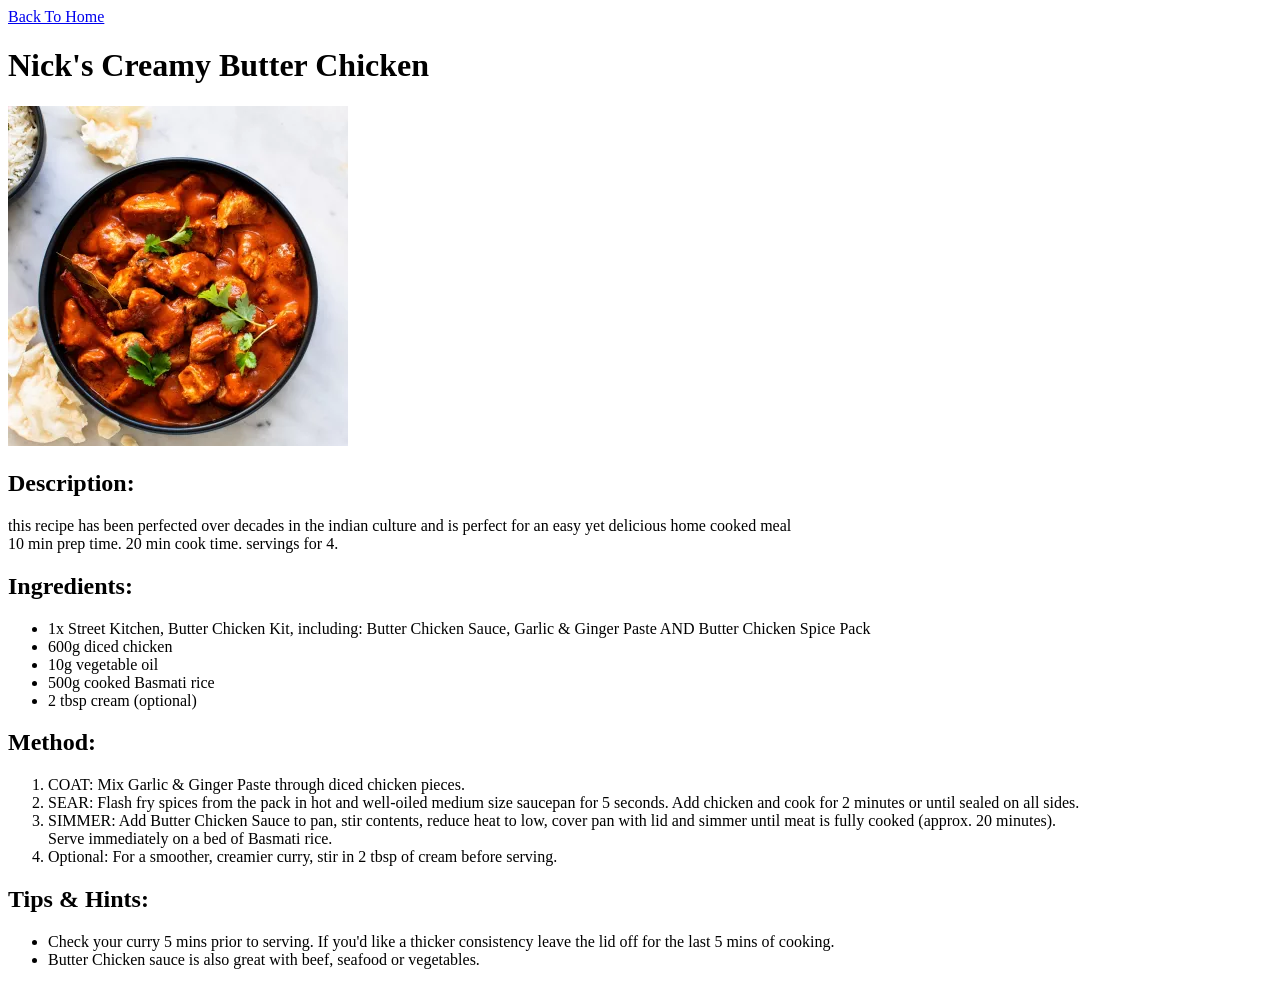
==== recipes/butter_chicken.html @ 17ef92b2 "Added recipes and home page index" ====
<!DOCTYPE html>
<html lang="en">

<head>
    <meta charset="UTF-8">
    <meta name="viewport" content="width=device-width, initial-scale=1.0">
    <title>Nick's Butter Chicken</title>
</head>

<body>
    <a href="../index.html">Back To Home</a>
    <h1>Nick's Creamy Butter Chicken</h1>
    <img src="../images/Butter_Chicken.jpg">
    <h2>Description:</h2>
    <p>this recipe has been perfected over decades in the indian culture and is perfect for an easy yet delicious home
        cooked meal<br> 10 min prep time. 20 min cook time. servings for 4.</p>
    <h2>Ingredients:</h2>
    <ul>
        <li>1x Street Kitchen, Butter Chicken Kit, including: Butter Chicken Sauce, Garlic & Ginger Paste AND Butter
            Chicken Spice Pack</li>
        <li>600g diced chicken</li>
        <li>10g vegetable oil</li>
        <li>500g cooked Basmati rice</li>
        <li>2 tbsp cream (optional)</li>
    </ul>
    <h2>Method:</h2>
    <ol>
        <li>COAT: Mix Garlic & Ginger Paste through diced chicken pieces.</li>
        <li>SEAR: Flash fry spices from the pack in hot and well-oiled medium size saucepan for 5 seconds. Add chicken
            and cook for 2 minutes or until sealed on all sides.</li>
        <li>SIMMER: Add Butter Chicken Sauce to pan, stir contents, reduce heat to low, cover pan with lid and simmer
            until meat is fully cooked (approx. 20 minutes).<br> Serve immediately on a bed of Basmati rice.</li>
        <li>Optional: For a smoother, creamier curry, stir in 2 tbsp of cream before serving.</li>
    </ol>
    <h2>Tips & Hints:</h2>
    <ul>
        <li>Check your curry 5 mins prior to serving. If you'd like a thicker consistency leave the lid off for the last
            5 mins of cooking.</li>
        <li>Butter Chicken sauce is also great with beef, seafood or vegetables.</li>
    </ul>
</body>

</html>
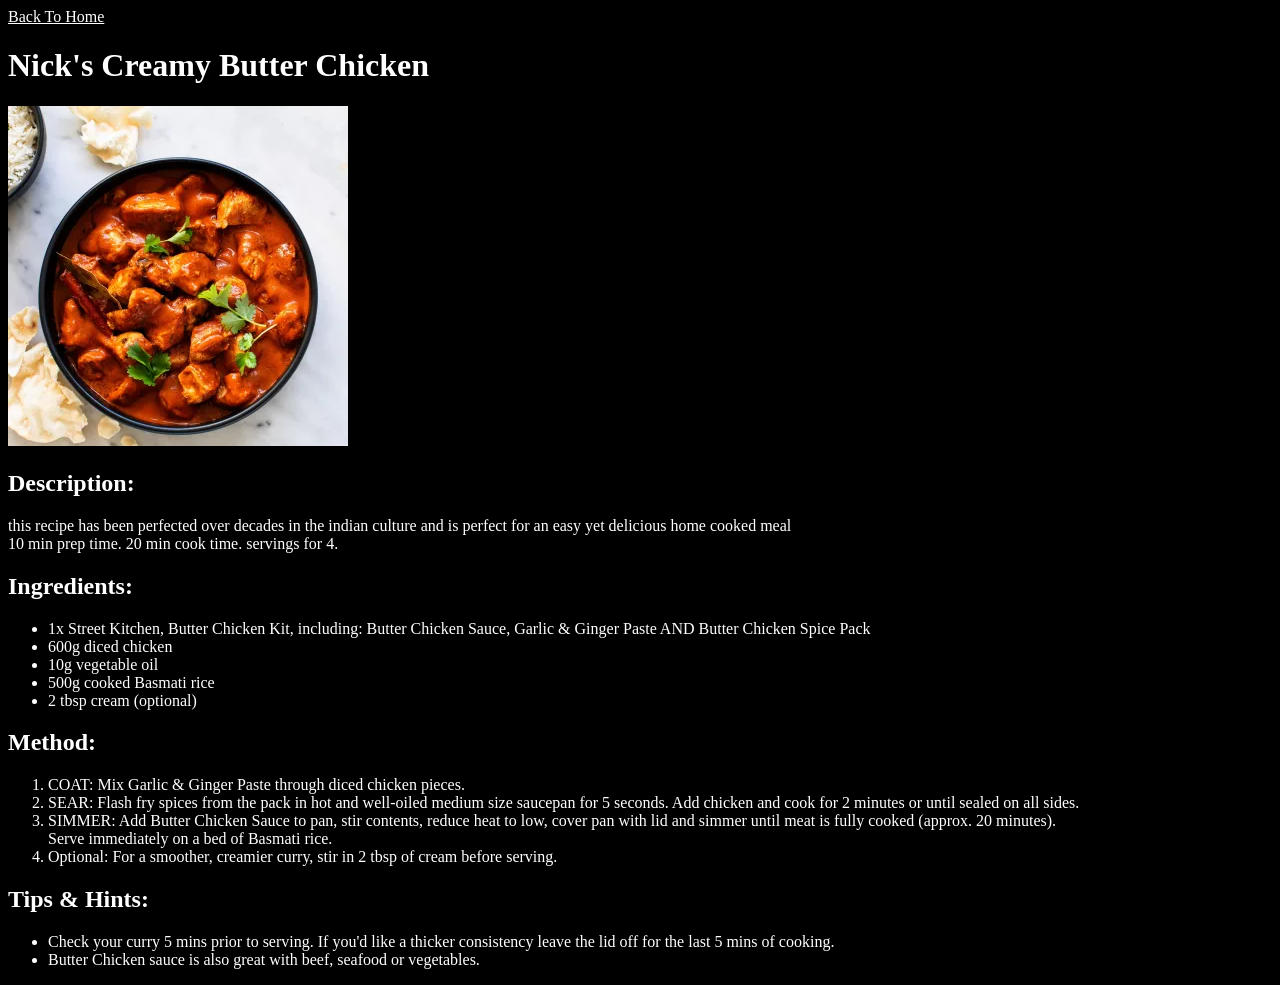
==== commit c564927c: "added css styling" ====
--- a/recipes/butter_chicken.html
+++ b/recipes/butter_chicken.html
@@ -5,6 +5,7 @@
     <meta charset="UTF-8">
     <meta name="viewport" content="width=device-width, initial-scale=1.0">
     <title>Nick's Butter Chicken</title>
+    <link rel="stylesheet" href="../styles.css">
 </head>
 
 <body>
--- a/styles.css
+++ b/styles.css
@@ -0,0 +1,11 @@
+body {
+    color: white;
+}
+
+body {
+    background-color: black;
+}
+
+a {
+    color: white
+}
